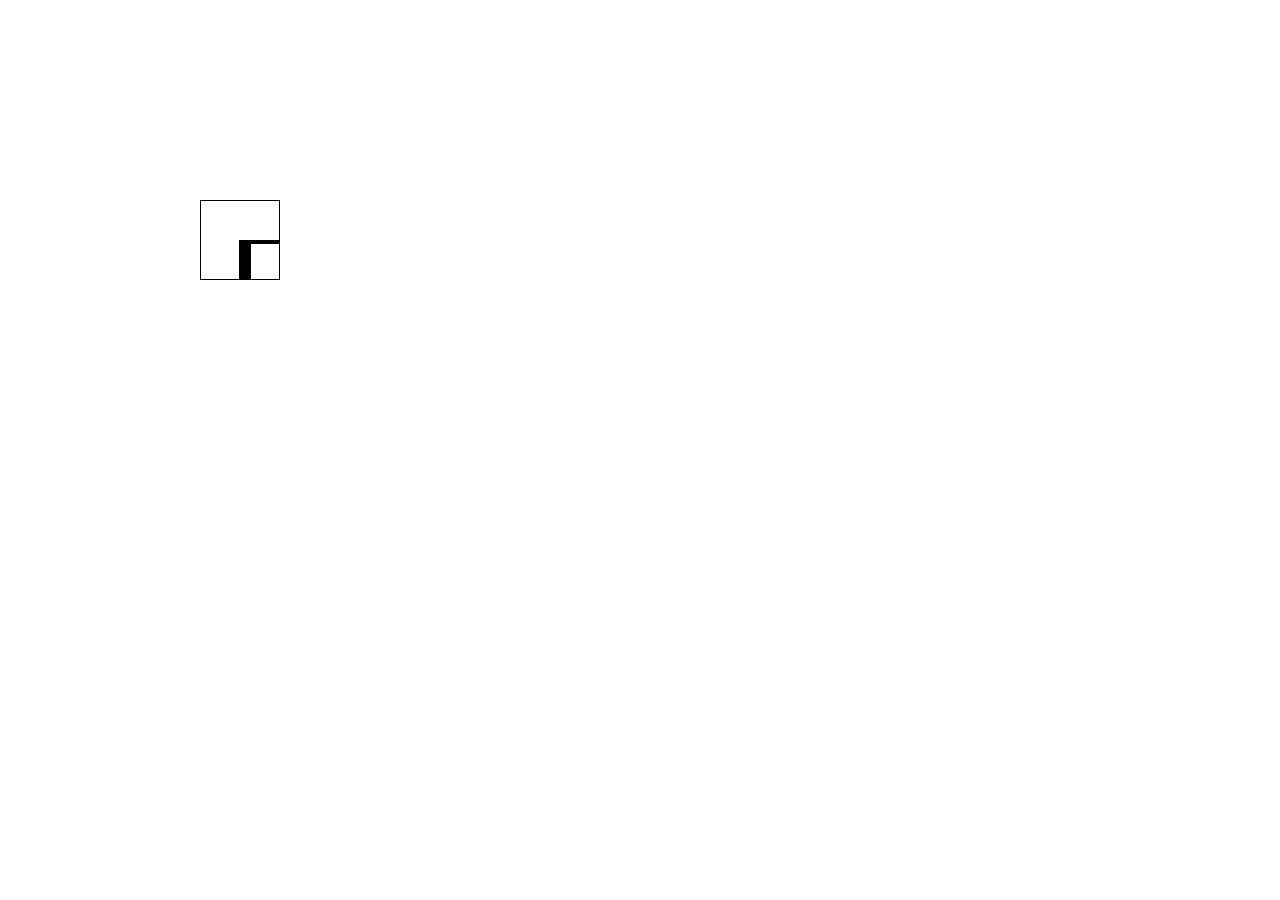
==== Mini Grid/index.html @ f6784250 "first commit" ====
<!DOCTYPE html>
<html lang="en">
<head>
  <meta charset="UTF-8">
  <meta name="viewport" content="width=device-width, initial-scale=1.0">
  <meta http-equiv="X-UA-Compatible" content="ie=edge">
  <link rel="stylesheet" href="css.css">
  <title>Mini Grid</title>
</head>
<body>
  <div class="mini__grid">
    <div class="mini__grid__items mini__item1"><p id="grid"></p></div>
    <div class="mini__grid__items mini__item2"><p id="css"></p></div>
    <div class="mini__grid__items mini__item3"></div>
    <div class="mini__grid__items mini__item4"></div>
    <!-- <div class="mini__grid mini__item5">5</div> -->
  </div>

  <script src="vendor/jquery-3.3.1.js"></script>
  <script src="http://code.jquery.com/ui/1.11.4/jquery-ui.min.js"></script>
  <script src="js.js"></script>
</body>
</html>
---- Mini Grid/css.css ----
body {
  margin: 200px 200px;
}
.mini__grid {

  display: grid;
  grid-template-columns: repeat(12, 10px);
  grid-template-rows: repeat(8, 10px);
  grid-template-areas:
                      "a a a a a a a a"
                      "a a a a a a a a"
                      "a a a a a a a a"
                      "a a a a a a a a"
                      "b b b b c d d d"
                      "b b b b c d d d"
                      "b b b b c d d d"
                      "b b b b c d d d"
}
.mini__grid__items {
  border: 1px solid black;
}
.mini__item1 {
  grid-area: a;
  border-bottom: none;
}

.mini__item1 p {
  font-size: 20px;
  margin-left: 10px;
  margin-top: 10px;
  letter-spacing: 6px;
  font-weight: bold;
}

.mini__item2 {
  border-top: none;
  grid-area: b;
}
.mini__item2 p {
  transform: rotate(-90deg);
  text-align: center;
  letter-spacing: 1px;
  /* margin-left: 15px; */
  /* margin-right: 12px; */
  margin-top: 6px;
}
.mini__item3 {
  grid-area: c;
  border-top: 4px solid black;
  background-color: black;
}
.mini__item4 {
  grid-area: d;
  border-top: 4px solid black;
}

.mini__grid__transform {
  transition: 2s;
}
.mini__grid__transform1 {
  transition: 0.2s;
  border-top: 4px solid black;
}
.mini__grid__transform2 {
  transition: 0.5s;
  grid-column-start: b;
  grid-column-end: d;

}
.mini__grid__transform3 {
  transition: 0.5s;
  grid-column-start: a;
  grid-column-end: 1;
  grid-row: a / b;
}
.mini__grid__transform4 {
  display: none;
  transition: 0.5s;
}
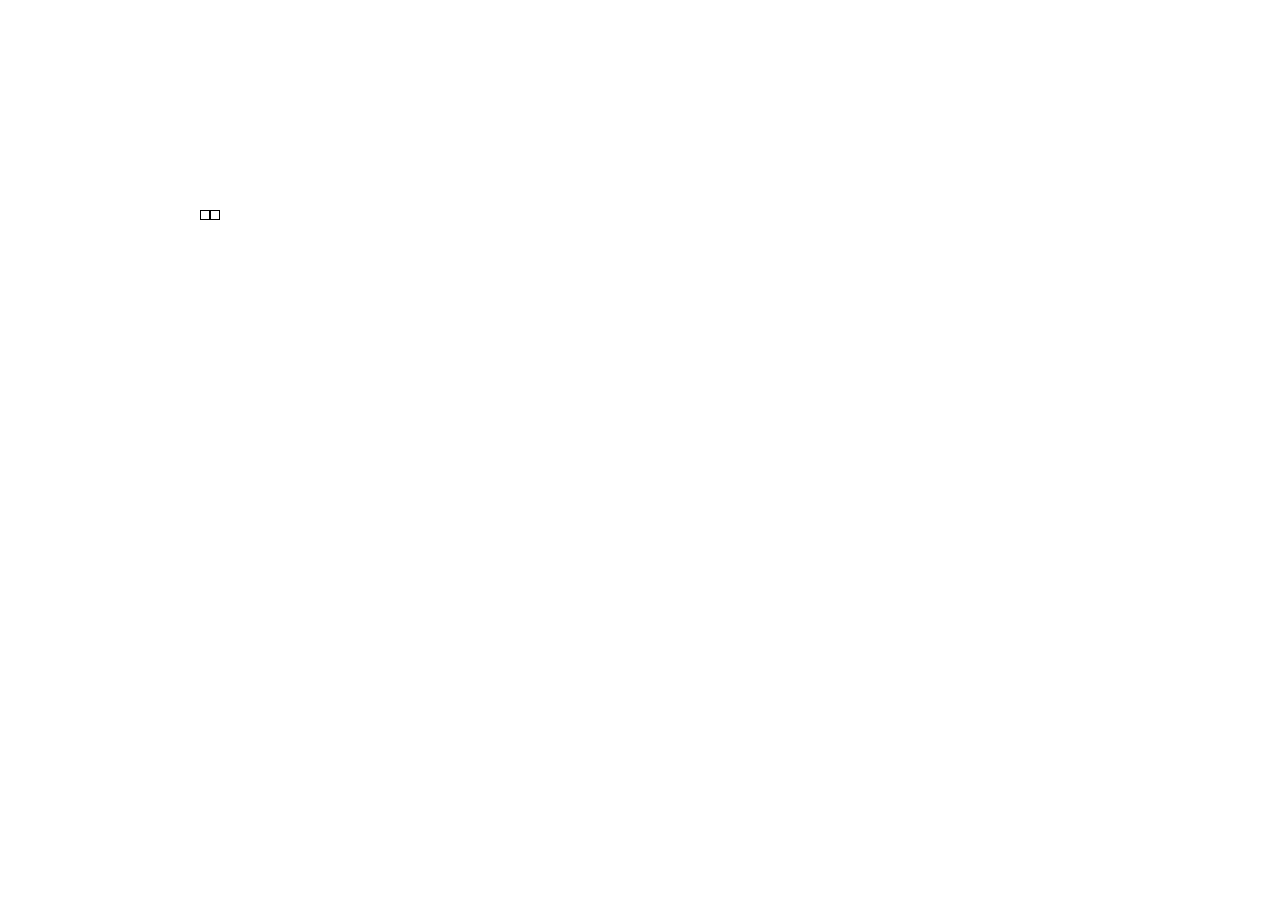
==== commit 02c3fade: "Cleaned CSS and HTML files" ====
--- a/Mini Grid/index.html
+++ b/Mini Grid/index.html
@@ -9,10 +9,11 @@
 </head>
 <body>
   <div class="mini__grid">
-    <div class="mini__grid__items mini__item1"><p id="grid"></p></div>
-    <div class="mini__grid__items mini__item2"><p id="css"></p></div>
+    <div class="mini__grid__items mini__item1"></div>
+    <div class="mini__grid__items mini__item2"></div>
     <div class="mini__grid__items mini__item3"></div>
     <div class="mini__grid__items mini__item4"></div>
+    <div class="mini__grid__items mini__item5"></div>
     <!-- <div class="mini__grid mini__item5">5</div> -->
   </div>
 
--- a/Mini Grid/css.css
+++ b/Mini Grid/css.css
@@ -2,23 +2,56 @@
   margin: 200px 200px;
 }
 .mini__grid {
+  position: relative;
+  display: grid;
+  grid-template-columns: repeat(3, 10px);
+  grid-template-rows: repeat(3, 10px);
+  /* grid-gap: 1px; */
+  grid-template-areas:
+                      "a b c"
+                      "d e f"
+                      "g h i"
+}
 
-  display: grid;
-  grid-template-columns: repeat(12, 10px);
-  grid-template-rows: repeat(8, 10px);
-  grid-template-areas:
-                      "a a a a a a a a"
-                      "a a a a a a a a"
-                      "a a a a a a a a"
-                      "a a a a a a a a"
-                      "b b b b c d d d"
-                      "b b b b c d d d"
-                      "b b b b c d d d"
-                      "b b b b c d d d"
-}
 .mini__grid__items {
   border: 1px solid black;
 }
+
+/* ---- Frame 1 ---- */
+
+.mini__item1 {
+  grid-area: e;
+  /* display: none; */
+}
+.mini__item2 {
+  display: none;
+  grid-area: d;
+}
+.mini__item3 {
+  display: none;
+  grid-area: f;
+}
+.mini__item4 {
+  display: none;
+}
+.mini__item5 {
+  display: none;
+  grid-area: c;
+}
+/* ---- Frame 2 ---- */
+
+
+
+
+
+
+
+
+
+
+/* old code */
+
+/*
 .mini__item1 {
   grid-area: a;
   border-bottom: none;
@@ -40,8 +73,6 @@
   transform: rotate(-90deg);
   text-align: center;
   letter-spacing: 1px;
-  /* margin-left: 15px; */
-  /* margin-right: 12px; */
   margin-top: 6px;
 }
 .mini__item3 {
@@ -76,4 +107,4 @@
 .mini__grid__transform4 {
   display: none;
   transition: 0.5s;
-}
+} */
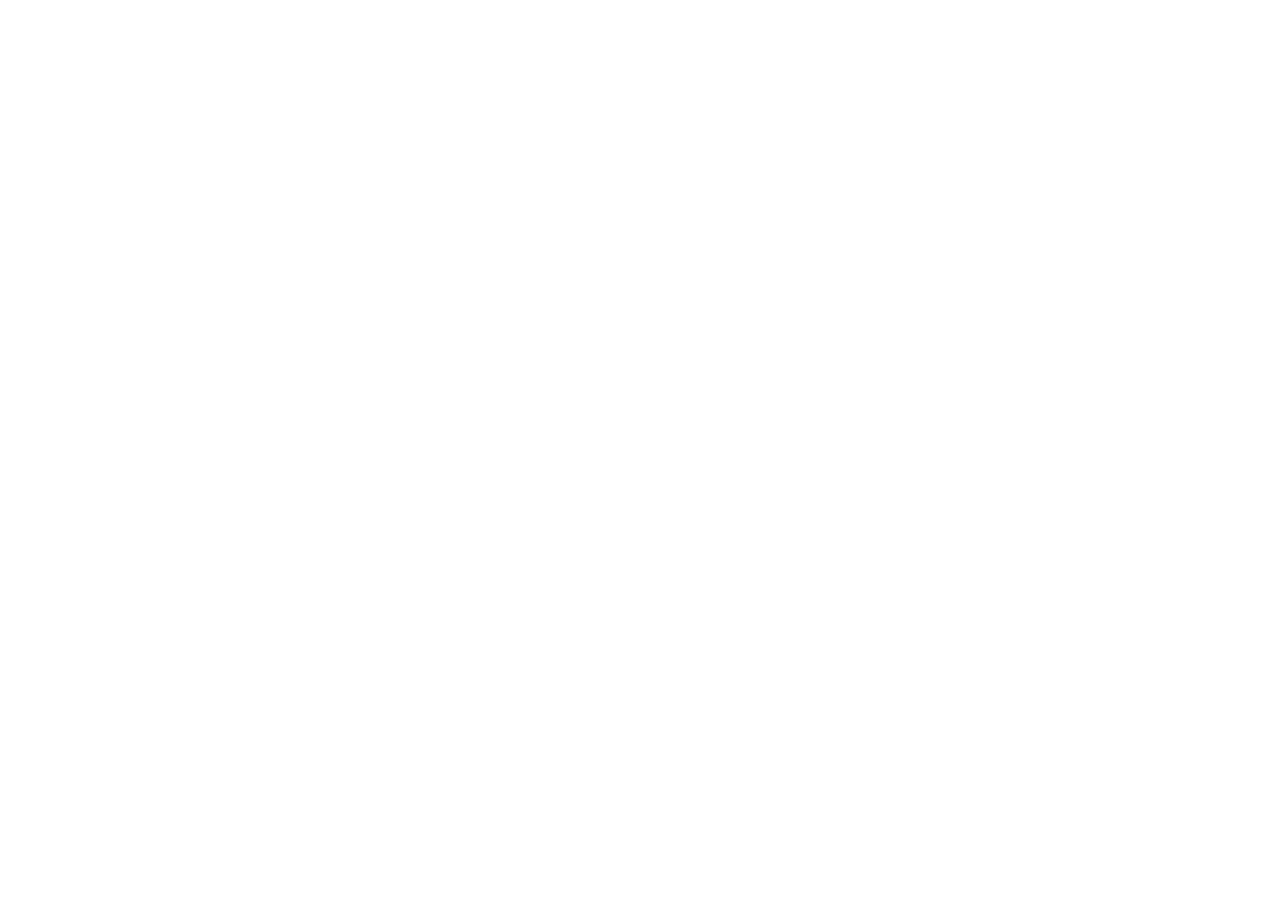
==== commit 759fec7c: "cleand up styles and HTML" ====
--- a/Mini Grid/index.html
+++ b/Mini Grid/index.html
@@ -14,7 +14,7 @@
     <div class="mini__grid__items mini__item3"></div>
     <div class="mini__grid__items mini__item4"></div>
     <div class="mini__grid__items mini__item5"></div>
-    <!-- <div class="mini__grid mini__item5">5</div> -->
+    <div class="mini__grid__items mini__item6"></div>
   </div>
 
   <script src="vendor/jquery-3.3.1.js"></script>
--- a/Mini Grid/css.css
+++ b/Mini Grid/css.css
@@ -1,5 +1,5 @@
 body {
-  margin: 200px 200px;
+  /* margin: 200px 200px; */
 }
 .mini__grid {
   position: relative;
@@ -20,21 +20,32 @@
 /* ---- Frame 1 ---- */
 
 .mini__item1 {
+  display: none;
+  grid-area: f;
+}
+
+.mini__item2 {
+  display: none;
   grid-area: e;
-  /* display: none; */
 }
-.mini__item2 {
+
+.mini__item3 {
+
   display: none;
   grid-area: d;
 }
-.mini__item3 {
-  display: none;
-  grid-area: f;
-}
+
 .mini__item4 {
   display: none;
+  grid-area: i;
 }
+
 .mini__item5 {
+  display: none;
+  grid-area: a;
+}
+
+.mini__item6 {
   display: none;
   grid-area: c;
 }
